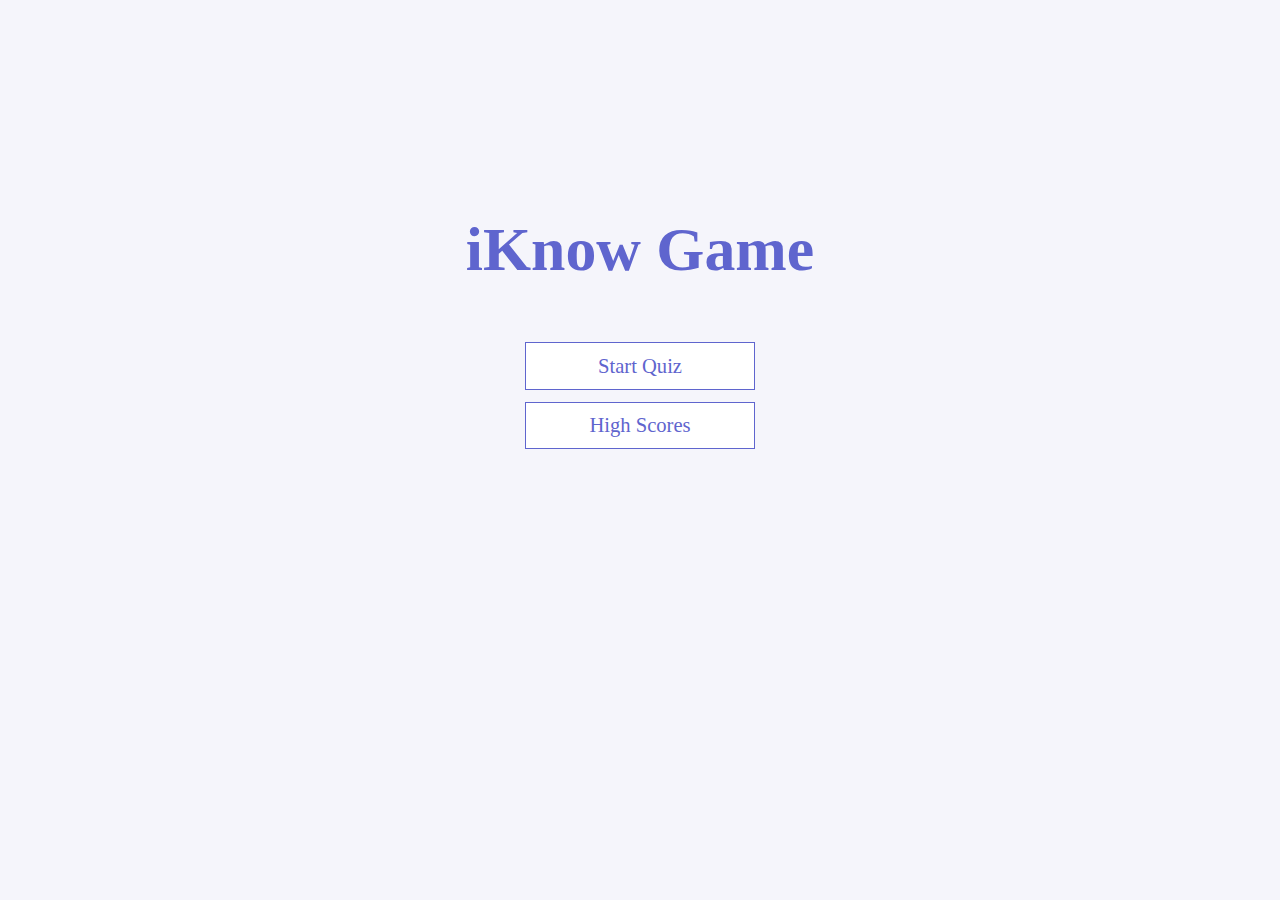
==== index.html @ 13faf703 "initial commit" ====
<!DOCTYPE html>
<html lang="en" dir="ltr">
  <head>
    <meta charset="utf-8" />
    <meta name="viewport" content="width = device-width, initial-scale = 1.0" />
    <title>iKnow Game</title>
    <!-- Favicon -->
    <link rel="apple-touch-icon" sizes="180x180" href="favicon/apple-touch-icon.png" />
    <link rel="icon" type="image/png" sizes="32x32" href="favicon/favicon-32x32.png" />
    <link rel="icon" type="image/png" sizes="16x16" href="favicon/favicon-16x16.png" />
    <link rel="manifest" href="favicon/site.webmanifest" />
    <!-- Google Fonts -->
    <link rel="preconnect" href="https://fonts.googleapis.com" />
    <link rel="preconnect" href="https://fonts.gstatic.com" crossorigin />
    <link
      href="https://fonts.googleapis.com/css2?family=Merriweather:wght@300;400;700;900&family=Ubuntu:wght@300;400;500;700&display=swap"
      rel="stylesheet"
    />
    <!-- CSS -->
    <link rel="stylesheet" href="index.css" />
    <!-- JavaScript -->
    <script src="app.js" charset="utf-8"></script>
  </head>
  <div class="container">
    <div id="home" class="flex-center flex-column">
      <h1>iKnow Game</h1>
      <a class="btn" href="game.html">Start Quiz</a>
      <a class="btn" href="highscores.html">High Scores</a>
    </div>
  </div>

  <body></body>
</html>
---- index.css ----
/* For Maximum and Unaltered Display By Different Web Browsers */
/*Be careful in removing this, web browsers have it in order to help you customise your webpages,
you removing it means you will customise everything to the tiniest of details*/
* {
  padding: 0;
  margin: 0;
  box-sizing: border-box;
  color: #333;
}

*, *:before, *:after {
  box-sizing: inherit;
}

:root {
  background-color: #f5f5fb;
  font-size: 71.5%;
  /*The Normal Default font size is 16px. But mine is 14px. Then the 71.5% of it becomes 10 pixels,
  I am not using 62.5% because my browser is 14px by default*/
}
body{
  font-size: 1.4rem;
}
h1,h2,h3,h4{
  margin-bottom: 1rem;
}
h1{
  font-size: 5.4rem;
  color: #5f65ce;
  margin-bottom: 5rem;
}
 h1 > span {
   font-size: 2.4rem;
   font-weight: 500;
 }
 h2{
   font-size: 4.2rem;
   margin-bottom: 4rem;
   font-weight: 700;
 }
 h3{
   font-size: 2.8rem;
   font-weight: 500;
 }
 /* Utilities */
.container{
  width: 100vw;
  height: 75vh;
  display: flex;
  justify-content: center;
  align-items: center;
  max-width: 80rem;
  margin: 0 auto;
}
.container > * {
  width: 100%;
}
.flex-column{
  display: flex;
  flex-direction: column;
}
.flex-center{
  justify-content: center;
  align-items: center;
}
.justify-center{
  justify-content: center;
}
.text-center{
  text-align: center;
}
.hidden{
  display: none;
}

/* Buttons */
.btn{
  font-size: 1.8rem;
  padding: 1rem 0;
  width: 20rem;
  text-align: center;
  border: 0.1rem solid #5f65ce;
  margin-bottom: 1rem;
  text-decoration: none;
  color: #5f65ce;
  background-color: white;
  transition: border-radius 1s;
}
.btn:hover{
  cursor: pointer;
  box-shadow: 0 0.4rem 1.4rem 0 rgba(72, 56, 173, 0.5);
  transform: translateY(-0.2rem);
  transition: transform 150ms;
  border-radius: 25%;
}
.btn[disabled]:hover{
  cursor: not-allowed;
  box-shadow: none;
  transform: none;
}
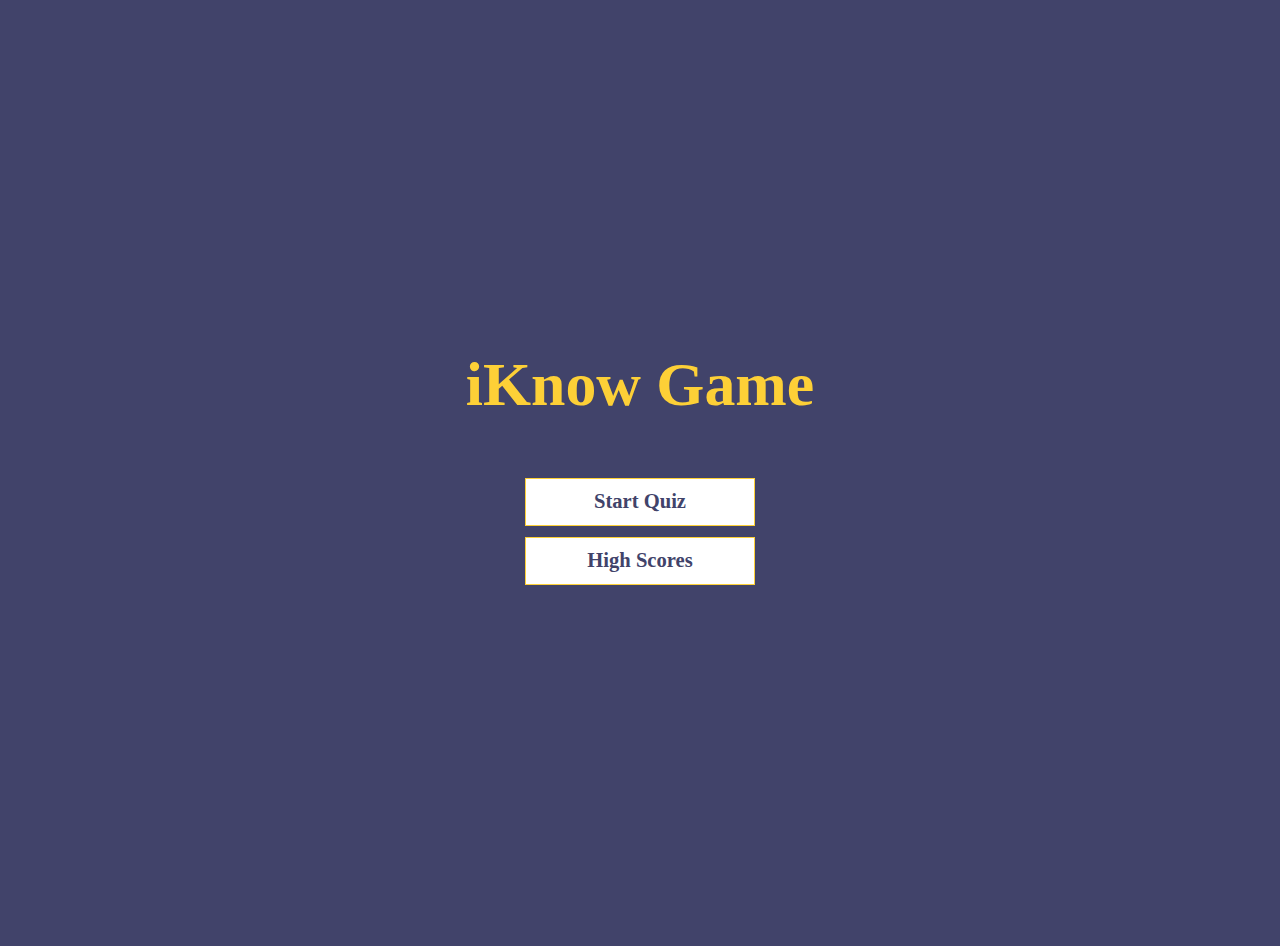
==== commit 3f24820d: "Use Progress Element and Array Sort" ====
--- a/index.html
+++ b/index.html
@@ -5,9 +5,23 @@
     <meta name="viewport" content="width = device-width, initial-scale = 1.0" />
     <title>iKnow Game</title>
     <!-- Favicon -->
-    <link rel="apple-touch-icon" sizes="180x180" href="favicon/apple-touch-icon.png" />
-    <link rel="icon" type="image/png" sizes="32x32" href="favicon/favicon-32x32.png" />
-    <link rel="icon" type="image/png" sizes="16x16" href="favicon/favicon-16x16.png" />
+    <link
+      rel="apple-touch-icon"
+      sizes="180x180"
+      href="favicon/apple-touch-icon.png"
+    />
+    <link
+      rel="icon"
+      type="image/png"
+      sizes="32x32"
+      href="favicon/favicon-32x32.png"
+    />
+    <link
+      rel="icon"
+      type="image/png"
+      sizes="16x16"
+      href="favicon/favicon-16x16.png"
+    />
     <link rel="manifest" href="favicon/site.webmanifest" />
     <!-- Google Fonts -->
     <link rel="preconnect" href="https://fonts.googleapis.com" />
--- a/index.css
+++ b/index.css
@@ -13,7 +13,7 @@
 }
 
 :root {
-  background-color: #f5f5fb;
+  background-color: #41436a;
   font-size: 71.5%;
   /*The Normal Default font size is 16px. But mine is 14px. Then the 71.5% of it becomes 10 pixels,
   I am not using 62.5% because my browser is 14px by default*/
@@ -26,7 +26,7 @@
 }
 h1{
   font-size: 5.4rem;
-  color: #5f65ce;
+  color: #fdd037;
   margin-bottom: 5rem;
 }
  h1 > span {
@@ -45,12 +45,13 @@
  /* Utilities */
 .container{
   width: 100vw;
-  height: 75vh;
+  height: 100vh;
   display: flex;
   justify-content: center;
   align-items: center;
   max-width: 80rem;
   margin: 0 auto;
+  padding: 2rem;
 }
 .container > * {
   width: 100%;
@@ -76,25 +77,48 @@
 /* Buttons */
 .btn{
   font-size: 1.8rem;
+  font-weight: bolder;
   padding: 1rem 0;
   width: 20rem;
   text-align: center;
-  border: 0.1rem solid #5f65ce;
+  border: 0.1rem solid #fdd037;
   margin-bottom: 1rem;
   text-decoration: none;
-  color: #5f65ce;
+  color: #41436a;
   background-color: white;
   transition: border-radius 1s;
 }
 .btn:hover{
   cursor: pointer;
   box-shadow: 0 0.4rem 1.4rem 0 rgba(72, 56, 173, 0.5);
-  transform: translateY(-0.2rem);
+  transform: translateY(-0.3rem);
   transition: transform 150ms;
-  border-radius: 25%;
+  border: white 3px solid;
 }
 .btn[disabled]:hover{
   cursor: not-allowed;
   box-shadow: none;
   transform: none;
 }
+
+/* For The Form */
+form{
+  width: 100%;
+  display: flex;
+  flex-direction: column;
+  align-items: center;
+}
+input{
+  margin-bottom: 1rem;
+  width: 18rem;
+  padding: 1.5rem;
+  font-size: 1.8rem;
+  border: none;
+}
+input:focus{
+  outline: 0.1rem solid #fdd037;
+  box-shadow: 0 0.4rem 1.4rem 0 rgba(72, 56, 173, 0.5);
+  transform: translateY(-0.3rem);
+  transition: transform 150ms;
+  border: white 3px solid;
+}